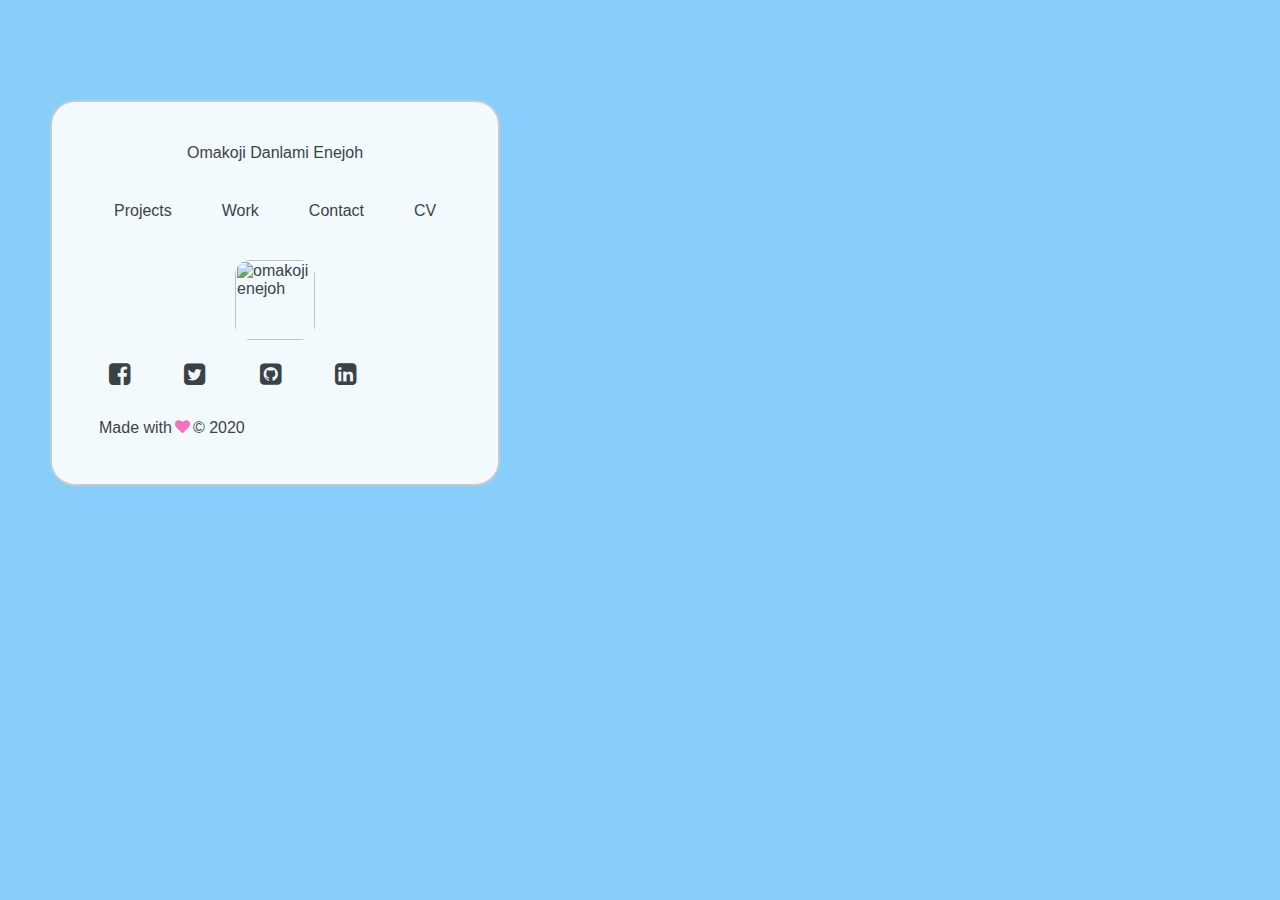
==== index.html @ ef57640a "Made modifications" ====
<html lang="en">
<head>
    <meta charset="UTF-8">
    <meta name="viewport" content="width=device-width, initial-scale=1.0">
    <title>Omakoji Enejoh</title>
    <link rel="stylesheet" href="./style.css">
    <link href="https://fonts.googleapis.com/css2?family=Lato:wght@100&display=swap" rel="stylesheet"><!-- Add icon library -->
    <link rel="stylesheet" href="https://cdnjs.cloudflare.com/ajax/libs/font-awesome/4.7.0/css/font-awesome.min.css">
</head>
<body>
    <div id="particles-js">

    <div class="grid-container">
    <div class="grid-item1">
        <div id="logo"><b>Omakoji Danlami Enejoh</b></div>
        <!-- <div style="clear: both"></div> -->
    </div>
    <div class="grid-item2">
        <ul>
            <a href="./projects.html"><li>Projects</li></a>
            <a href="./liveprojects.html"><li>Work</li></a>
            <a href="./contactme.html"><li>Contact</li></a>
            <a href="./cv.html"><li>CV</li></a>
        </ul>
    </div>
    <div class="grid-item3">
        <img src="images/omacodes2.jpeg" alt="omakoji enejoh">
    </div>
    <div class="grid-item4">
        <ul>
                <a href="https://web.facebook.com/omakoji.enejoh.3" target="_blank"><i class="fa fa-facebook-square"></i></a>
                <a href="https://twitter.com/OmacodeG/with_replies" target="_blank"><i class="fa fa-twitter-square"></i></a>
                <a href="https://github.com/ernestmoi?tab=repositories" target="_blank"><i class="fa fa fa-github-square"></i></a>
                <a href="https://www.linkedin.com/in/omakoji-enejoh-42461a167/" target="_blank"><i class="fa fa-linkedin-square" target="_blank"></i></a>
        </ul>
    </div>
    <!-- <div style="clear: both"></div> -->
    <div class="grid-item5">Made with  <i class="fa fa-heart heart"></i> &copy; 2020</div>
</div>
</div>

<script src="https://cdn.jsdelivr.net/npm/particles.js@2.0.0/particles.min.js"></script>
<script>
    particlesJS.load('particles-js', 'particles.json', function() {
        console.log('particles.json loaded');
    });
</script>
<script src="./app.js"></script>
</body>
</html>
---- style.css ----
*{
    padding: 0;
    margin: 0;
    box-sizing: border-box;
    font: normal 16px Arial, Helvetica, sans-serif;
    color: #333;
}


.grid-container {
    display: flex;
    flex-direction: column;
    background: #fff;
    opacity: 0.9;
    padding: 2em;
    border: #ccc 2px solid;
    position: absolute;
    border-radius: 25px;
    top: 100px;
    left: 50px;
}

img {
    width: 80px;
    height: 80px;
    border-radius: 15px;
}

#logo {
    margin: 5px auto;
    font: 2em sans-serif;
}
.grid-item1 {
    display: flex;
    padding: 5px;
}
.grid-item1 div {
    margin-right: 5px;
}

.grid-item2 {
    display: flex;
}

.grid-item2 ul{
    display: flex;
    padding: 5px;
    list-style-type: none;
}

.grid-item2 ul a{
    display: flex;
    padding: 25px;
    text-decoration: none;
}

.grid-item3 {
    display: flex;
    margin-bottom: 10px;
}
.grid-item3 img {
    margin: 10px auto;
}

.grid-item4 {
    display: flex;
    margin-bottom: 15px;
}

.grid-item4 ul a{
    padding: 25px;
    font-size: 25px;
}

.grid-item5 {
    display: flex;
    padding: 15px;
}
.grid-item5 .heart {
    margin-left: 3px;
    margin-right: 3px;
    font-size: 15px; 
    color:hotpink;
}

#particles-js {
    background-color: lightskyblue;
    height: 100%;
}

@media only screen and (max-width: 600px) {
    /* For mobile phones: */
    [class*="grid-container"] {
        width: 80%;
        height: 80%;
      }
      .grid-item2 ul a{
          margin: 5px auto;
          padding: 15px;
          text-decoration: none;
      }
      .grid-item4 ul a{
          margin: 5px auto;
          padding: 15px;
          font-size: 25px;
      }
  }
  

@media only screen and (max-width: 768px) {
    /* For mobile phones: */
    [class*="grid-container"] {
      width: 80%;
      height: 80%;
    }
    .grid-item2 ul a{
        margin: 5px auto;
        padding: 15px;
        text-decoration: none;
    }
    .grid-item4 ul a{
        margin: 5px auto;
        padding: 15px;
        font-size: 25px;
    }
  }
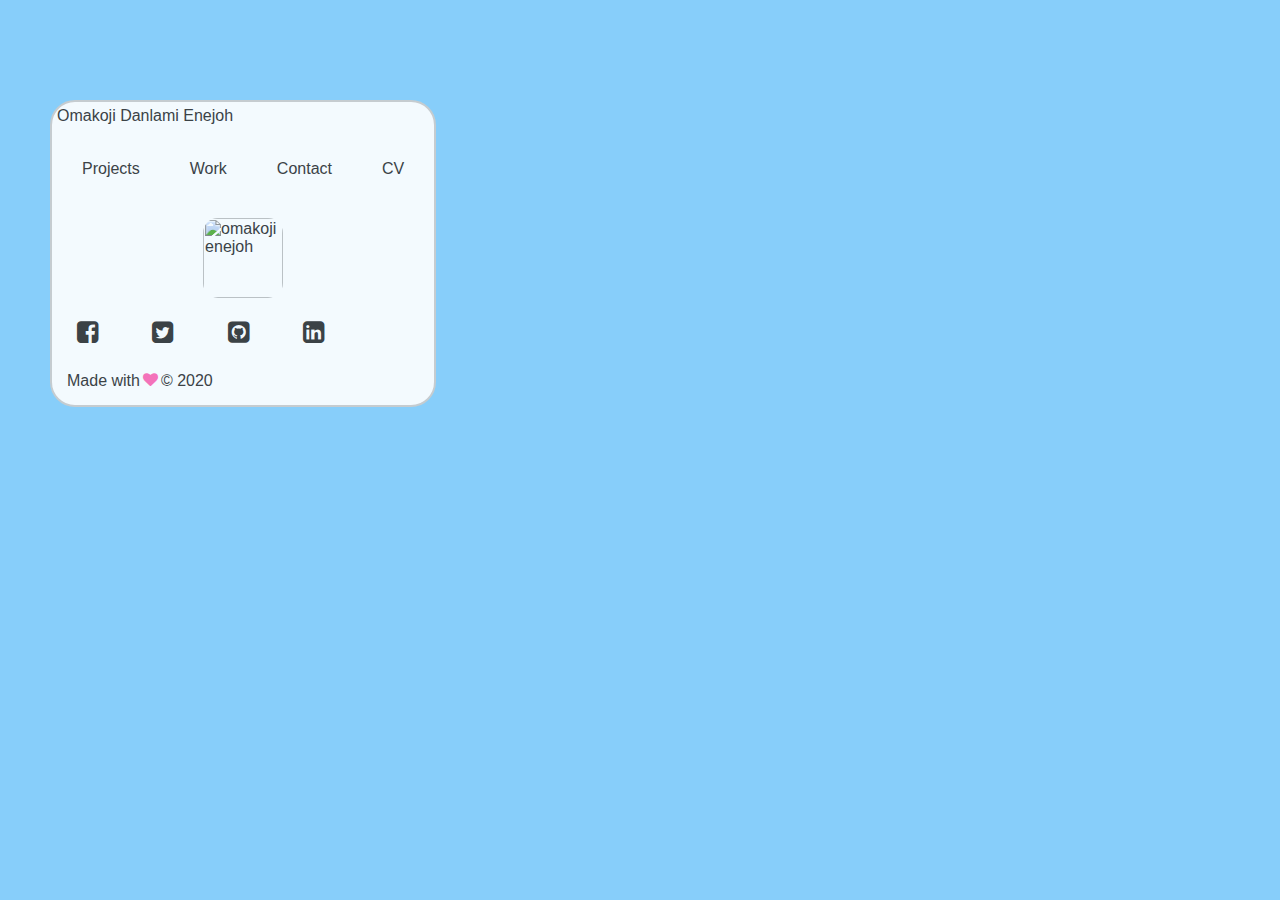
==== commit 878f2558: "Minor layout changes" ====
--- a/index.html
+++ b/index.html
@@ -12,15 +12,14 @@
 
     <div class="grid-container">
     <div class="grid-item1">
-        <div id="logo"><b>Omakoji Danlami Enejoh</b></div>
-        <!-- <div style="clear: both"></div> -->
+        <h3>Omakoji Danlami Enejoh</h3>
     </div>
     <div class="grid-item2">
         <ul>
-            <a href="./projects.html"><li>Projects</li></a>
-            <a href="./liveprojects.html"><li>Work</li></a>
-            <a href="./contactme.html"><li>Contact</li></a>
-            <a href="./cv.html"><li>CV</li></a>
+            <a href="./projects.html">Projects</a>
+            <a href="./liveprojects.html">Work</a>
+            <a href="./contactme.html">Contact</a>
+            <a href="./cv.html">CV</a>
         </ul>
     </div>
     <div class="grid-item3">
--- a/style.css
+++ b/style.css
@@ -9,15 +9,14 @@
 
 .grid-container {
     display: flex;
-    flex-direction: column;
+    top: 100px;
+    left: 50px;
+    opacity: 0.9;
     background: #fff;
-    opacity: 0.9;
-    padding: 2em;
-    border: #ccc 2px solid;
     position: absolute;
     border-radius: 25px;
-    top: 100px;
-    left: 50px;
+    flex-direction: column;
+    border: #ccc 2px solid;
 }
 
 img {
@@ -64,7 +63,8 @@
 
 .grid-item4 {
     display: flex;
-    margin-bottom: 15px;
+    font-size: 5px;
+    margin-bottom: 10px;
 }
 
 .grid-item4 ul a{
@@ -87,16 +87,63 @@
     background-color: lightskyblue;
     height: 100%;
 }
-
-@media only screen and (max-width: 600px) {
+@media only screen and (max-width: 320px) {
     /* For mobile phones: */
     [class*="grid-container"] {
         width: 80%;
         height: 80%;
       }
+.grid-item2 {
+    display: flex;
+}
+
+.grid-item2 ul{
+    display: flex;
+    padding: 5px;
+    list-style-type: none;
+}
+
+.grid-item2 ul a{
+    display: flex;
+    padding: 25px;
+    text-decoration: none;
+}
       .grid-item2 ul a{
-          margin: 5px auto;
-          padding: 15px;
+          margin: 2px auto;
+          padding: 8px;
+          text-decoration: none;
+      }
+      .grid-item4 ul a{
+          margin: 3px auto;
+          padding: 5px;
+          font-size: 25px;
+      }
+  }
+
+  @media only screen and (max-width: 375px) {
+    /* For mobile phones: */
+    [class*="grid-container"] {
+        width: 80%;
+        height: 80%;
+      }
+.grid-item2 {
+    display: flex;
+}
+
+.grid-item2 ul{
+    display: flex;
+    padding: 5px;
+    list-style-type: none;
+}
+
+.grid-item2 ul a{
+    display: flex;
+    padding: 25px;
+    text-decoration: none;
+}
+      .grid-item2 ul a{
+          margin: 2px auto;
+          padding: 8px;
           text-decoration: none;
       }
       .grid-item4 ul a{
@@ -105,14 +152,74 @@
           font-size: 25px;
       }
   }
-  
+
+  @media only screen and (max-width: 425px) {
+    /* For mobile phones: */
+    [class*="grid-container"] {
+        width: 80%;
+        height: 80%;
+      }
+.grid-item1 h3 {
+          display: flex;
+          font-size: 12px;
+          margin-left: 3px;
+          margin-top: 10px;
+      }
+.grid-item2 {
+    display: flex;
+}
+
+.grid-item2 ul{
+    display: flex;
+    list-style-type: none;
+}
+
+.grid-item2 ul {
+    display: flex;
+    flex-direction: row;
+}
+
+.grid-item2 ul a{
+    display: flex;
+    margin: 5px auto 0px 0px;
+    padding: 2px;
+    font-size: 10px;
+    text-decoration: none;
+    text-decoration: none;
+      }
+
+      .grid-item4 ul a{
+          margin: 5px auto;
+          padding: 15px;
+          font-size: 25px;
+      }
+      .grid-container .grid-item1 #logo {
+        font-size: 2px;
+        color: yellow;
+}
+  }
 
 @media only screen and (max-width: 768px) {
     /* For mobile phones: */
     [class*="grid-container"] {
-      width: 80%;
-      height: 80%;
+      width: 45%;
+      height: 65%;
     }
+.grid-item2 {
+    display: flex;
+}
+
+.grid-item2 ul{
+    display: flex;
+    padding: 5px;
+    list-style-type: none;
+}
+
+.grid-item2 ul a{
+    display: flex;
+    padding: 25px;
+    text-decoration: none;
+}
     .grid-item2 ul a{
         margin: 5px auto;
         padding: 15px;
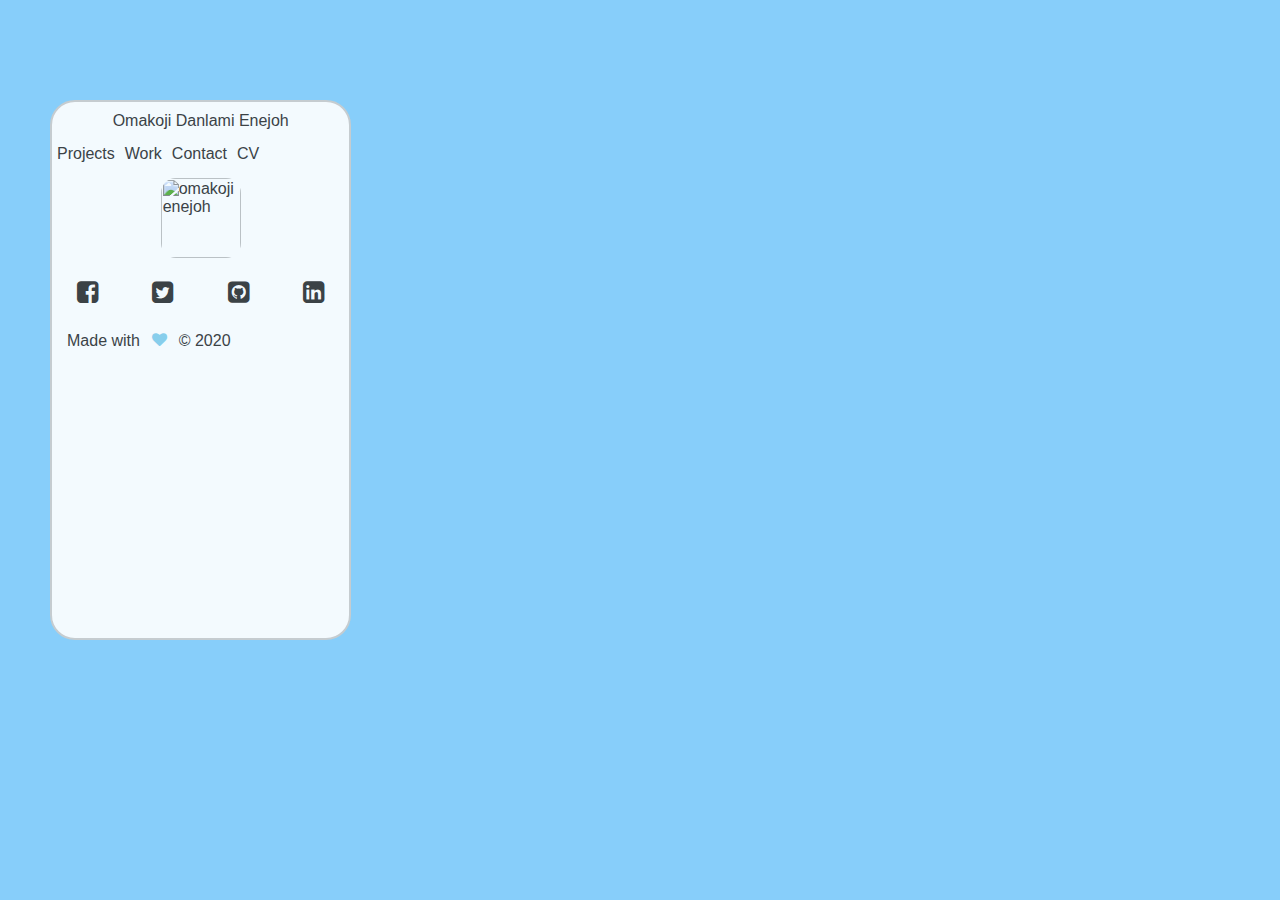
==== commit f6d55cd1: "Modify styles and add recent repos" ====
--- a/index.html
+++ b/index.html
@@ -34,7 +34,7 @@
         </ul>
     </div>
     <!-- <div style="clear: both"></div> -->
-    <div class="grid-item5">Made with  <i class="fa fa-heart heart"></i> &copy; 2020</div>
+    <div class="grid-item5">Made with &nbsp;<i class="fa fa-heart heart"></i> &nbsp; &copy; 2020</div>
 </div>
 </div>
 
--- a/style.css
+++ b/style.css
@@ -11,6 +11,7 @@
     display: flex;
     top: 100px;
     left: 50px;
+    height: 60%;
     opacity: 0.9;
     background: #fff;
     position: absolute;
@@ -25,31 +26,28 @@
     border-radius: 15px;
 }
 
-#logo {
+.grid-item1 h3 {
     margin: 5px auto;
-    font: 2em sans-serif;
+    font: 1em sans-serif;
 }
 .grid-item1 {
     display: flex;
     padding: 5px;
 }
-.grid-item1 div {
-    margin-right: 5px;
-}
 
 .grid-item2 {
     display: flex;
 }
 
-.grid-item2 ul{
+.grid-item2 ul {
+    display: flex;
+    list-style-type: none;
+}
+
+.grid-item2 ul a{
     display: flex;
     padding: 5px;
-    list-style-type: none;
-}
-
-.grid-item2 ul a{
-    display: flex;
-    padding: 25px;
+    text-align: center;
     text-decoration: none;
 }
 
@@ -63,7 +61,7 @@
 
 .grid-item4 {
     display: flex;
-    font-size: 5px;
+    font-size: 2px;
     margin-bottom: 10px;
 }
 
@@ -75,12 +73,13 @@
 .grid-item5 {
     display: flex;
     padding: 15px;
+    margin-bottom: 10px;
 }
 .grid-item5 .heart {
     margin-left: 3px;
     margin-right: 3px;
     font-size: 15px; 
-    color:hotpink;
+    color:skyblue;
 }
 
 #particles-js {
@@ -90,120 +89,133 @@
 @media only screen and (max-width: 320px) {
     /* For mobile phones: */
     [class*="grid-container"] {
-        width: 80%;
+        width: 60%;
         height: 80%;
       }
+.grid-item1 h3 {
+          font-size: 70px;
+          text-align: center;
+      }
+
+.grid-item2 ul{
+    padding: 0px;
+    margin: 0px;
+    font-size: 2px;
+    text-align: center;
+    list-style-type: none;
+}
+
+      .grid-item4 ul a{
+          text-align: center;
+          justify-content: center;
+          font-size: 2px;
+          padding: 0px;
+          margin: 0px;
+      }
+      .grid-item5 {
+          text-align: center;
+          padding: 0px;
+      }
+  }
+
+  @media only screen and (max-width: 375px) {
+    /* For mobile phones: */
+    [class*="grid-container"] {
+        width: 98%;
+        height: 70%;
+      }
+.grid-item1 h3 {
+          font-size: 70px;
+          text-align: center;
+      }
+
+.grid-item2 ul{
+    display: flex;
+    padding: 0px;
+    margin: 0px;
+    text-align: center;
+    flex-direction: row;
+    list-style-type: none;
+}
+
+.grid-item4 ul a{
+          font-size: 10px;
+      }
+  }
+
+  @media only screen and (max-width: 425px) {
+    /* For mobile phones: */
+    [class*="grid-container"] {
+        width: 95%;
+        height: 80%;
+      }
+.grid-item1 h3 {
+          font-size: 70px;
+          text-align: center;
+      }
+
+.grid-item2 ul{
+    display: flex;
+    padding: 0px;
+    margin: 0px;
+    text-align: center;
+    flex-direction: row;
+    list-style-type: none;
+}
+
+.grid-item4 ul a{
+          font-size: 10px;
+      }
+      
+  }
+
+    @media only screen and (max-width: 464px) {
+    /* For mobile phones: */
+    [class*="grid-container"] {
+        width: 95%;
+        height: 80%;
+      }
+.grid-item1 h3 {
+          display: flex;
+          font-size: 12px;
+          text-align: center;
+      }
 .grid-item2 {
     display: flex;
-}
-
-.grid-item2 ul{
-    display: flex;
-    padding: 5px;
+    object-fit: contain;
+}
+
+.grid-item2 ul{
+    display: flex;
+    text-align: center;
+    flex-direction: row;
+    object-fit: contain;
     list-style-type: none;
 }
 
 .grid-item2 ul a{
-    display: flex;
-    padding: 25px;
+    font-size: 10px;
     text-decoration: none;
-}
-      .grid-item2 ul a{
-          margin: 2px auto;
-          padding: 8px;
-          text-decoration: none;
-      }
-      .grid-item4 ul a{
-          margin: 3px auto;
-          padding: 5px;
-          font-size: 25px;
-      }
-  }
-
-  @media only screen and (max-width: 375px) {
-    /* For mobile phones: */
-    [class*="grid-container"] {
-        width: 80%;
-        height: 80%;
-      }
-.grid-item2 {
-    display: flex;
-}
-
-.grid-item2 ul{
-    display: flex;
-    padding: 5px;
-    list-style-type: none;
-}
-
-.grid-item2 ul a{
-    display: flex;
-    padding: 25px;
     text-decoration: none;
-}
-      .grid-item2 ul a{
-          margin: 2px auto;
-          padding: 8px;
-          text-decoration: none;
-      }
+      }
+
       .grid-item4 ul a{
           margin: 5px auto;
           padding: 15px;
+          object-fit: contain;
           font-size: 25px;
       }
-  }
-
-  @media only screen and (max-width: 425px) {
-    /* For mobile phones: */
-    [class*="grid-container"] {
-        width: 80%;
-        height: 80%;
-      }
-.grid-item1 h3 {
-          display: flex;
-          font-size: 12px;
-          margin-left: 3px;
-          margin-top: 10px;
-      }
-.grid-item2 {
-    display: flex;
-}
-
-.grid-item2 ul{
-    display: flex;
-    list-style-type: none;
-}
-
-.grid-item2 ul {
-    display: flex;
-    flex-direction: row;
-}
-
-.grid-item2 ul a{
-    display: flex;
-    margin: 5px auto 0px 0px;
-    padding: 2px;
-    font-size: 10px;
-    text-decoration: none;
-    text-decoration: none;
-      }
-
-      .grid-item4 ul a{
-          margin: 5px auto;
-          padding: 15px;
-          font-size: 25px;
-      }
-      .grid-container .grid-item1 #logo {
+      .grid-item1 h3 {
         font-size: 2px;
-        color: yellow;
-}
-  }
+}
+  }
+
 
 @media only screen and (max-width: 768px) {
     /* For mobile phones: */
     [class*="grid-container"] {
-      width: 45%;
-      height: 65%;
+      width: 50%;
+      height: 60%;
     }
 .grid-item2 {
     display: flex;
@@ -211,23 +223,20 @@
 
 .grid-item2 ul{
     display: flex;
+    text-align: center;
     padding: 5px;
     list-style-type: none;
 }
 
 .grid-item2 ul a{
-    display: flex;
-    padding: 25px;
-    text-decoration: none;
-}
-    .grid-item2 ul a{
-        margin: 5px auto;
-        padding: 15px;
+        display: flex;
+        padding: 10px;
+        text-align: center;
         text-decoration: none;
     }
     .grid-item4 ul a{
-        margin: 5px auto;
-        padding: 15px;
+        margin: auto;
+        padding: 10px;
         font-size: 25px;
     }
   }